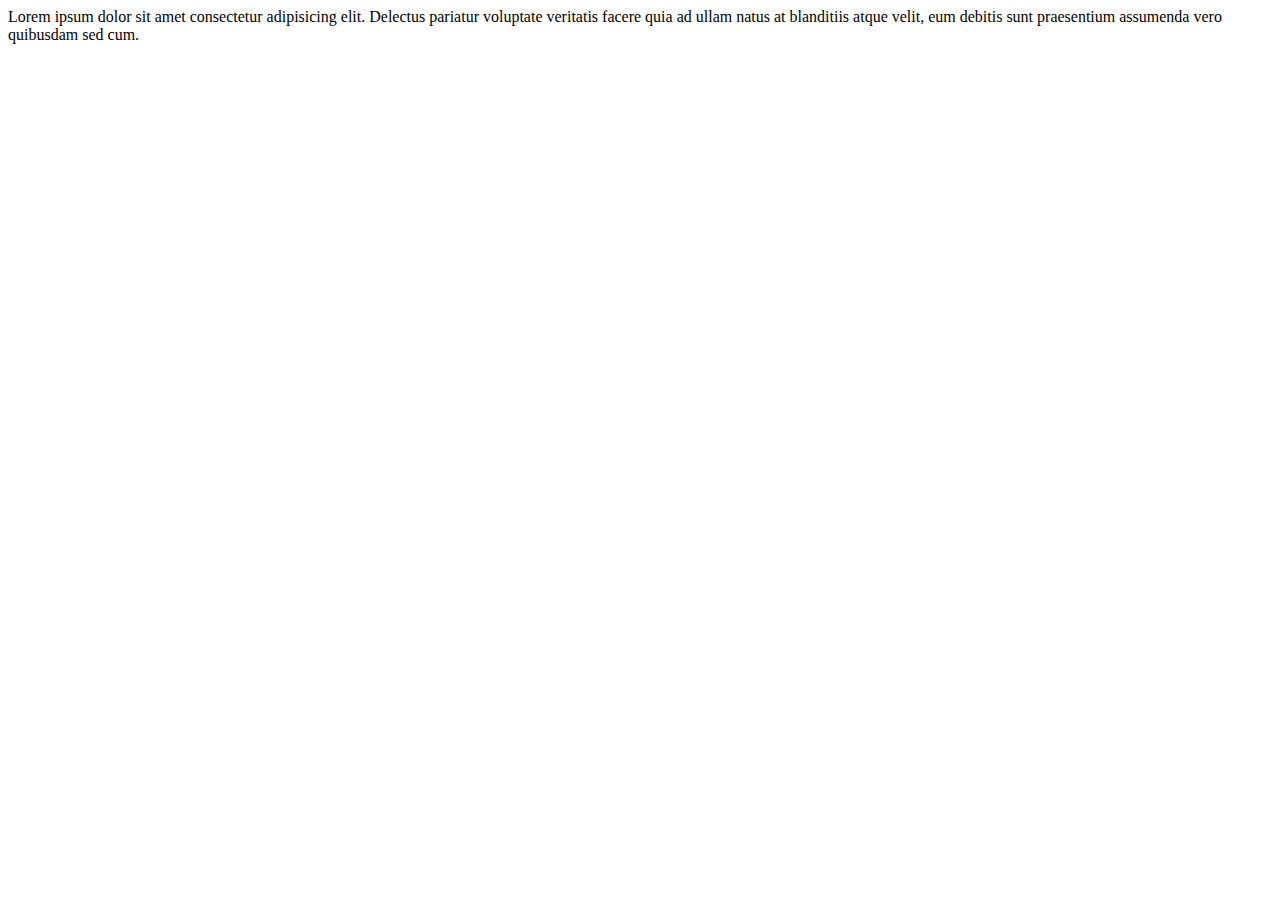
==== exercicios/exercicio-03/index.html @ 8fd27ef7 "exec 2 finish" ====
<!DOCTYPE html>
<html lang="en">
<head>
    <meta charset="UTF-8">
    <meta name="viewport" content="width=device-width, initial-scale=1.0">
    <title>Good Images</title>
</head>
<body>
    Lorem ipsum dolor sit amet consectetur adipisicing elit. Delectus pariatur voluptate veritatis facere quia ad ullam natus at blanditiis atque velit, eum debitis sunt praesentium assumenda vero quibusdam sed cum.
</body>
</html>
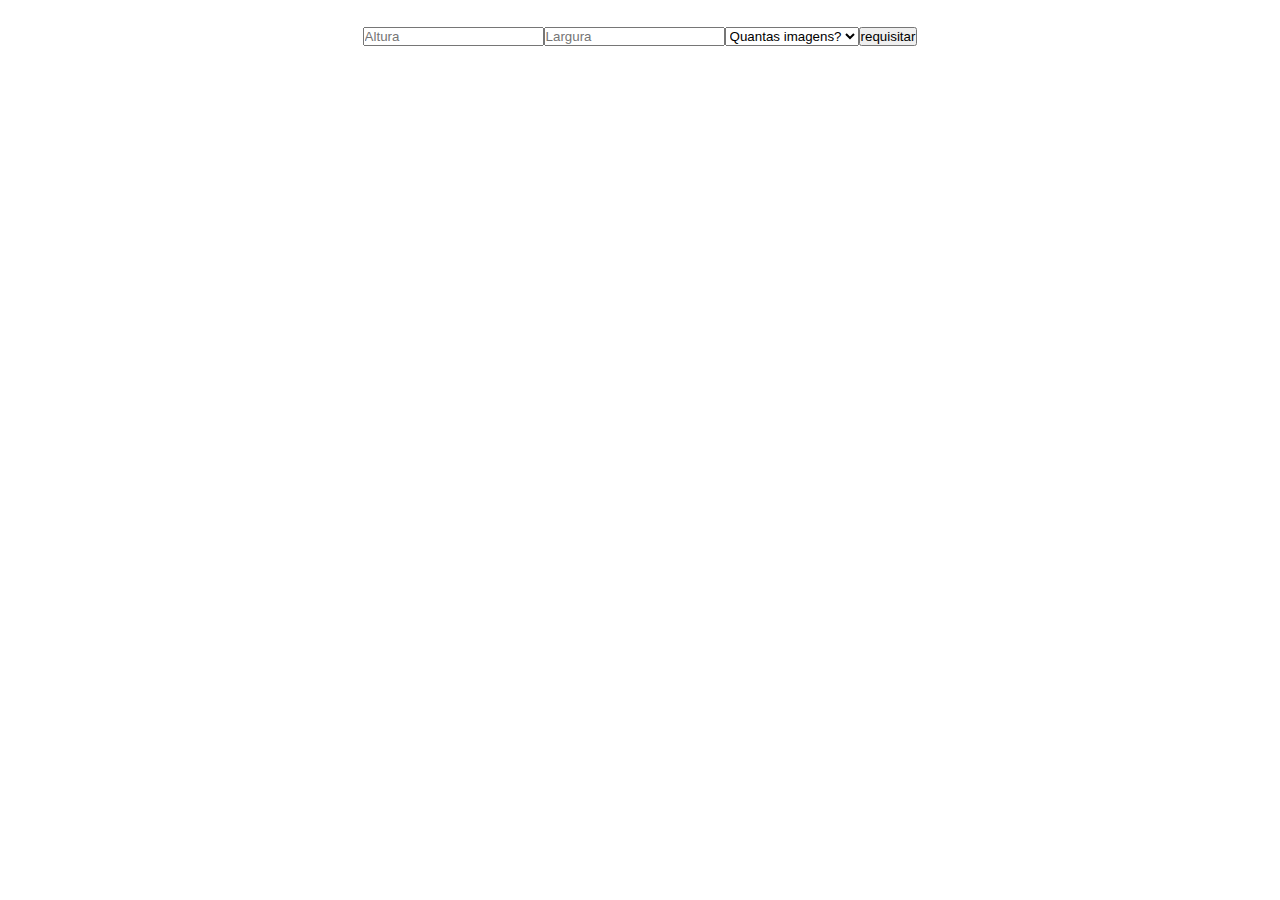
==== commit dc075c71: "exec 3 finish" ====
--- a/exercicios/exercicio-03/index.html
+++ b/exercicios/exercicio-03/index.html
@@ -1,11 +1,43 @@
 <!DOCTYPE html>
 <html lang="en">
-<head>
-    <meta charset="UTF-8">
-    <meta name="viewport" content="width=device-width, initial-scale=1.0">
-    <title>Good Images</title>
-</head>
-<body>
-    Lorem ipsum dolor sit amet consectetur adipisicing elit. Delectus pariatur voluptate veritatis facere quia ad ullam natus at blanditiis atque velit, eum debitis sunt praesentium assumenda vero quibusdam sed cum.
-</body>
-</html>+    <head>
+        <meta charset="UTF-8" />
+        <meta name="viewport" content="width=device-width, initial-scale=1.0" />
+        <link
+            rel="shortcut icon"
+            href="imgs/favicon-16x16.ico"
+            type="image/x-icon"
+        />
+        <title>Good Images</title>
+
+        <link rel="stylesheet" href="css/style.css" />
+    </head>
+    <body>
+        <main>
+            <br />
+            <!-- DEV -->
+            <section id="form" class="container">
+                <!-- <form action=""> -->
+                    <input type="text" name="" id="altura" placeholder="Altura" />
+                    <input type="text" name="" id="largura" placeholder="Largura" />
+                    <select name="qtdImagens" id="qtdImagens">
+                        <option value="0" selected>Quantas imagens?</option>
+                        <option value="3">3</option>
+                        <option value="5">5</option>
+                        <option value="10">10</option>
+                        <option value="20">20</option>
+                    </select>
+                    <button onclick="requestImgs()">requisitar</button>
+                <!-- </form> -->
+            </section>
+            <section id="imagens" class="container">
+                <div id="galeria">
+                </div>
+                <div id="erro" class="escondido">
+                    ERROR medidas inválidas! por favor recarregue a página
+                </div>
+            </section>
+            <script src="js/script.js"></script>
+        </main>
+    </body>
+</html>
--- a/exercicios/exercicio-03/css/style.css
+++ b/exercicios/exercicio-03/css/style.css
@@ -0,0 +1,124 @@
+/*
+utilities
+start
+*/
+* {
+    margin: 0;
+    padding: 0;
+    box-sizing: border-box;
+}
+.container {
+    width: 100%;
+    margin: 0 auto;
+}
+/* media queries to responsive container */
+@media (min-width: 576px) {
+    .container {
+        max-width: 540px;
+    }
+}
+@media (min-width: 768px) {
+    .container {
+        max-width: 720px;
+    }
+}
+@media (min-width: 992px) {
+    .container {
+        max-width: 960px;
+    }
+}
+@media (min-width: 1200px) {
+    .container {
+        max-width: 1140px;
+    }
+}
+@media (min-width: 1400px) {
+    .container {
+        max-width: 1320px;
+    }
+}
+/* media queries to personal config container */
+@media (max-width: 575px) {
+    .container {
+        padding-left: 15px;
+        padding-right: 15px;
+    }
+}
+
+/*
+utilities
+end
+*/
+
+.escondido {
+    display: none!important;
+}
+
+main {
+    font-size: 18pt;
+}
+
+main > * {
+    margin: 0.25rem 0;
+    display: flex;
+    justify-content: center;
+}
+
+section#imagens div#galeria {
+    display: grid;
+    grid-template-columns: repeat(3, 1fr);
+    grid-template-rows: repeat(3, auto);
+    grid-gap: 1rem;
+}
+
+section#imagens div#galeria div.imgDiv {
+    position: relative;
+    display: inline-block;
+}
+
+section#imagens div#galeria div.imgDiv img.img {
+    opacity: 1;
+    display: block;
+    max-width: 100%;
+    transition: 0.5s ease;
+    backface-visibility: hidden;
+}
+
+section#imagens div#galeria div.imgDiv:hover img.img {
+    opacity: 0.3;
+}
+
+section#imagens div#galeria div.imgDiv div.imgTexto {
+    transition: 0.5s ease;
+    width: 100%;
+    opacity: 0;
+    top: 50%;
+    left: 50%;
+    transform: translate(-50%, -50%);
+    display: none;
+    position: absolute;
+    justify-content: center;
+}
+
+/* section#imagens div#galeria div.imgDiv div.imgTexto { */
+section#imagens div#galeria div.imgDiv:hover div.imgTexto {
+    opacity: 1;
+    display: flex;
+}
+
+section#imagens div#galeria div.imgDiv div.imgTexto button {
+    margin-left: 0.25rem;
+}
+
+section#imagens div#galeria div.imgDiv div.imgTexto button:first-child {
+    margin-left: 0;
+}
+
+/* section#imagens div#galeria div.imgDiv div.imgTexto img { */
+section#imagens div#galeria div.imgDiv:hover div.imgTexto img {
+    width: 1rem;
+}
+
+section#imagens div#erro {
+    color: darkred;
+}
